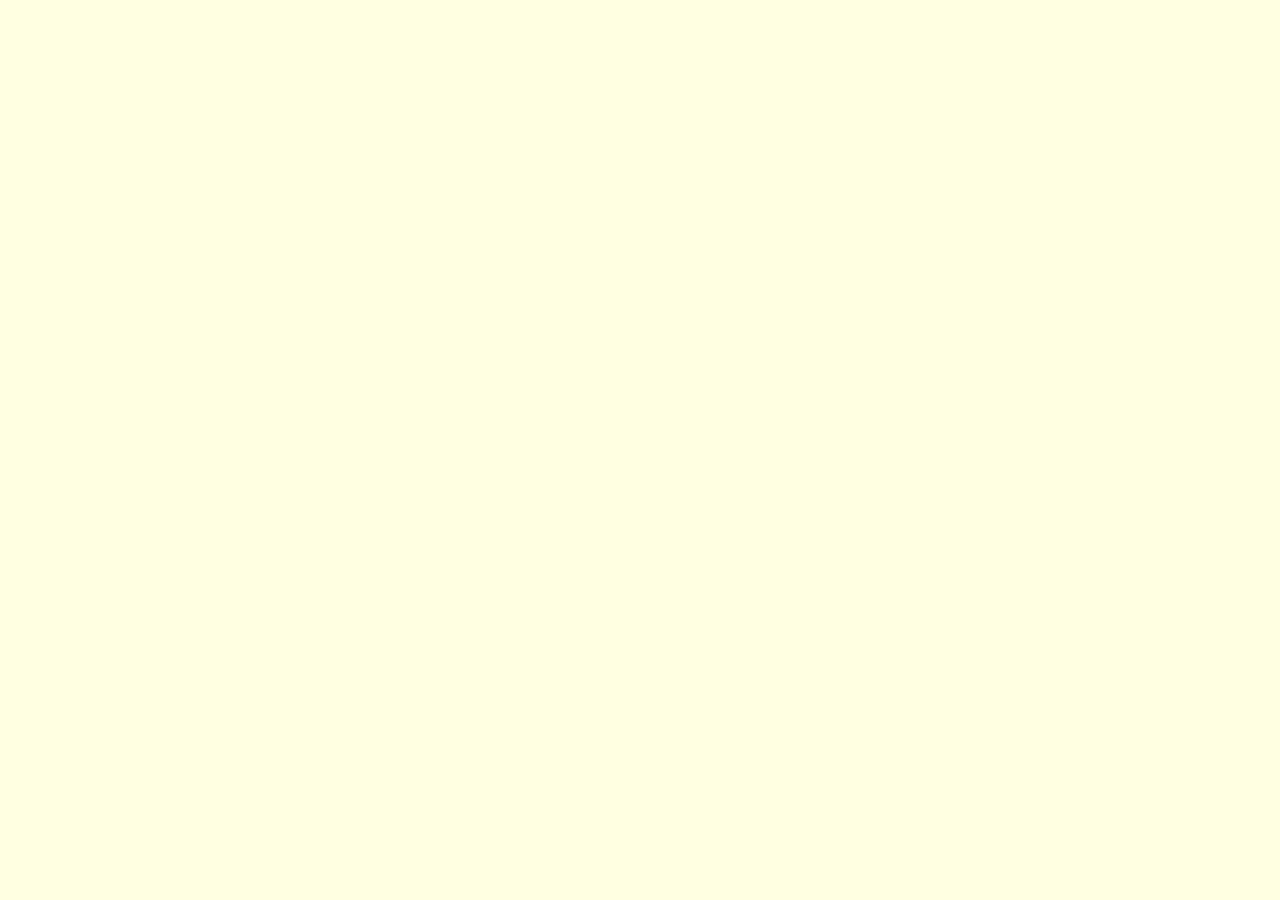
==== contact.html @ 417c8ae5 "added css link" ====
<!DOCTYPE html>
<html lang="en">
<head>
  <meta charset="UTF-8">
  <meta http-equiv="X-UA-Compatible" content="IE=edge">
  <meta name="viewport" content="width=device-width, initial-scale=1.0">
  <link rel="stylesheet" href="/src/style.css">

  <title>Contact</title>
</head>
<body>
  
</body>
</html>
---- src/style.css ----
body {
  background-color: lightyellow;
}
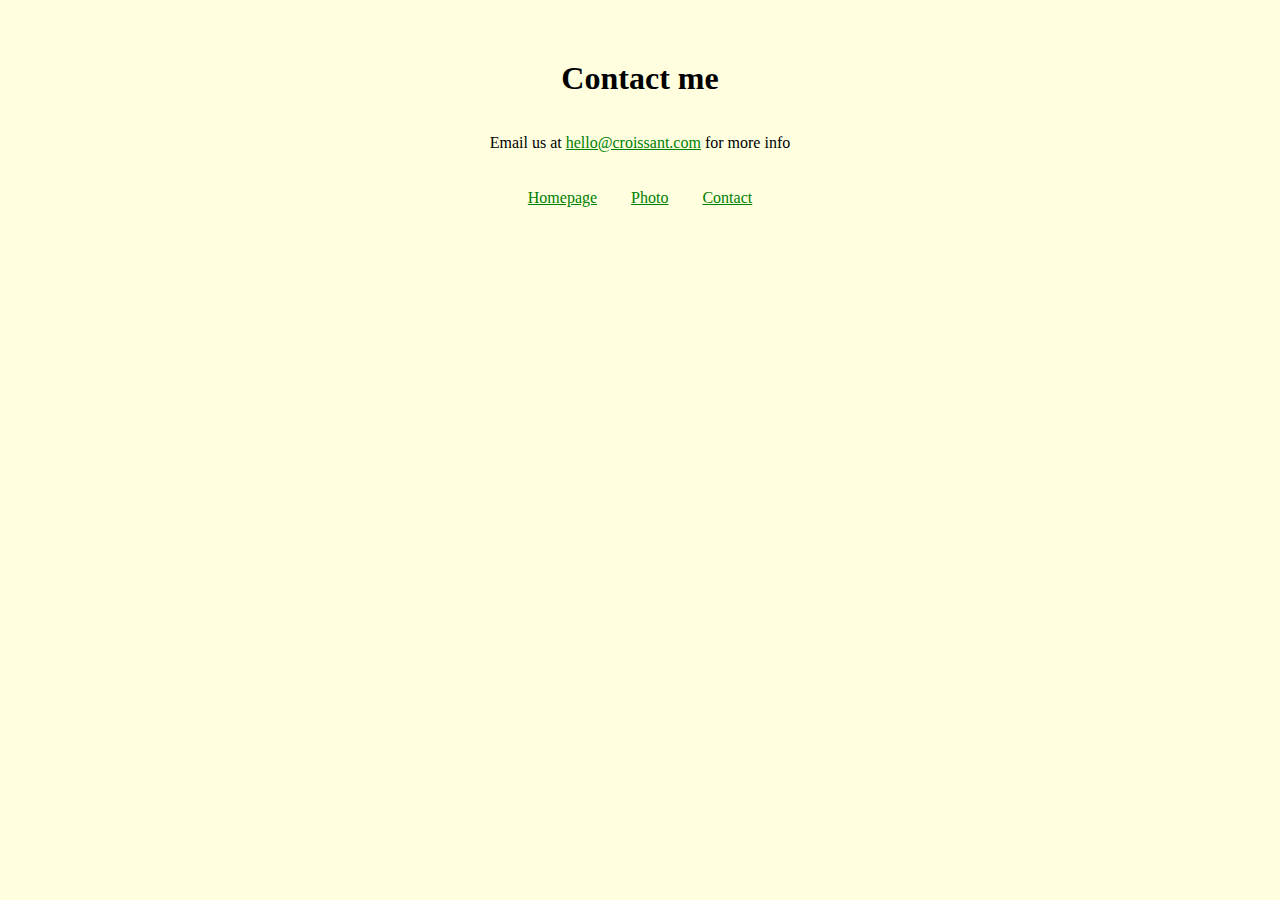
==== commit 5cfcf445: "added content" ====
--- a/contact.html
+++ b/contact.html
@@ -9,6 +9,16 @@
   <title>Contact</title>
 </head>
 <body>
-  
+  <h1>Contact me</h1>
+  <p>
+    Email us at 
+    <a href="mailto:hello@croissant.com" id="email">hello@croissant.com</a>
+    for more info
+  </p>
+    <div class="navigation-links">
+      <a href="/">Homepage</a>
+      <a href="/photo.html">Photo</a>
+      <a href="/contact.html">Contact</a>
+    </div>
 </body>
 </html>--- a/src/style.css
+++ b/src/style.css
@@ -1,3 +1,32 @@
 body {
   background-color: lightyellow;
-}+  display: block;
+  margin: 60px auto;
+  max-width: 800px;
+  text-align: center;
+}
+
+p {
+  line-height: 2em;
+  margin: 30px auto;
+}
+
+a {
+  color: green;
+  margin: 15px;
+}
+
+img {
+  display: block;
+  margin: 0 auto;
+  width: 75%;
+}
+
+
+.navigation-links {
+  margin: 30px;
+}
+
+#email {
+  margin: 0;
+}
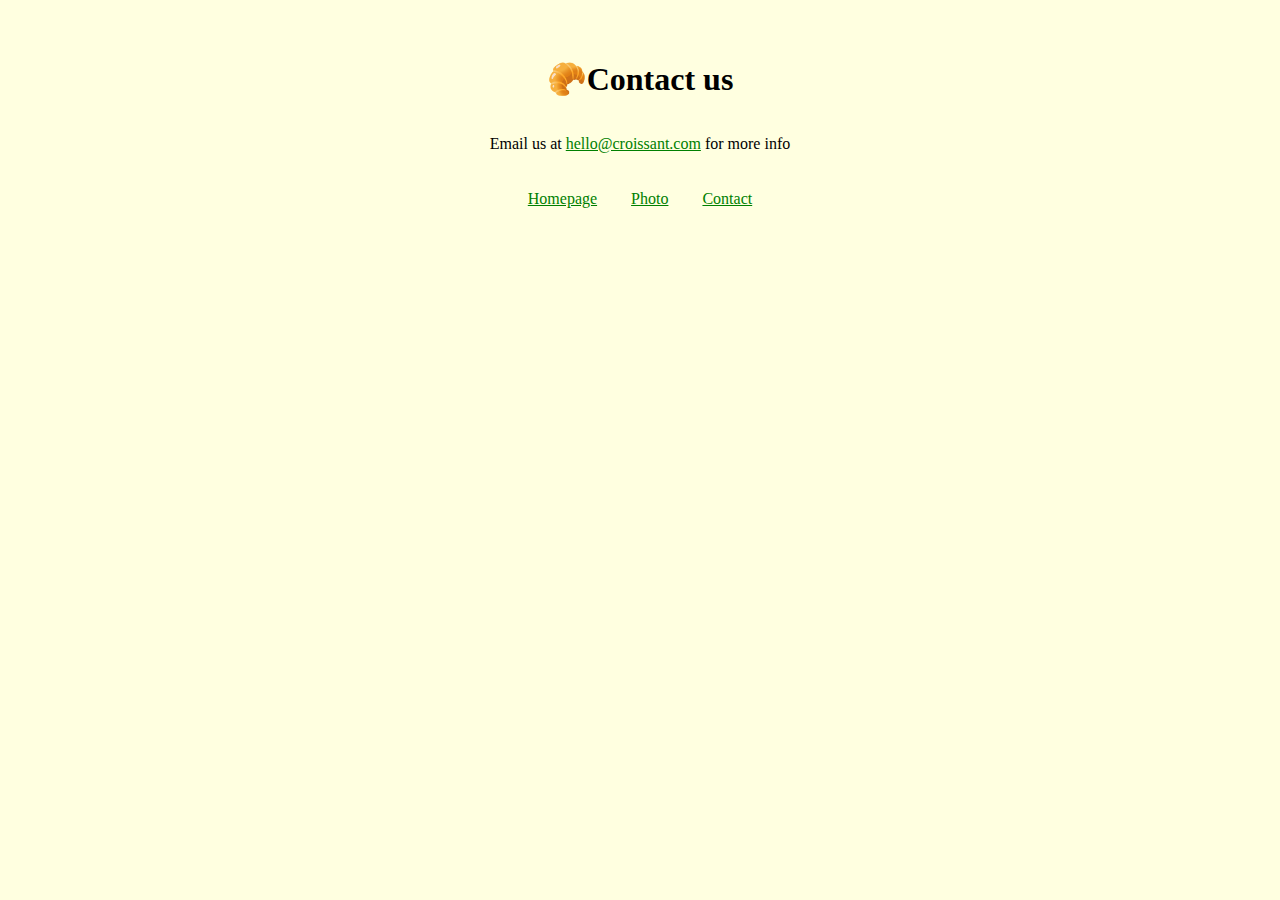
==== commit 1d83c704: "final touches" ====
--- a/contact.html
+++ b/contact.html
@@ -9,7 +9,7 @@
   <title>Contact</title>
 </head>
 <body>
-  <h1>Contact me</h1>
+  <h1>🥐Contact us</h1>
   <p>
     Email us at 
     <a href="mailto:hello@croissant.com" id="email">hello@croissant.com</a>
